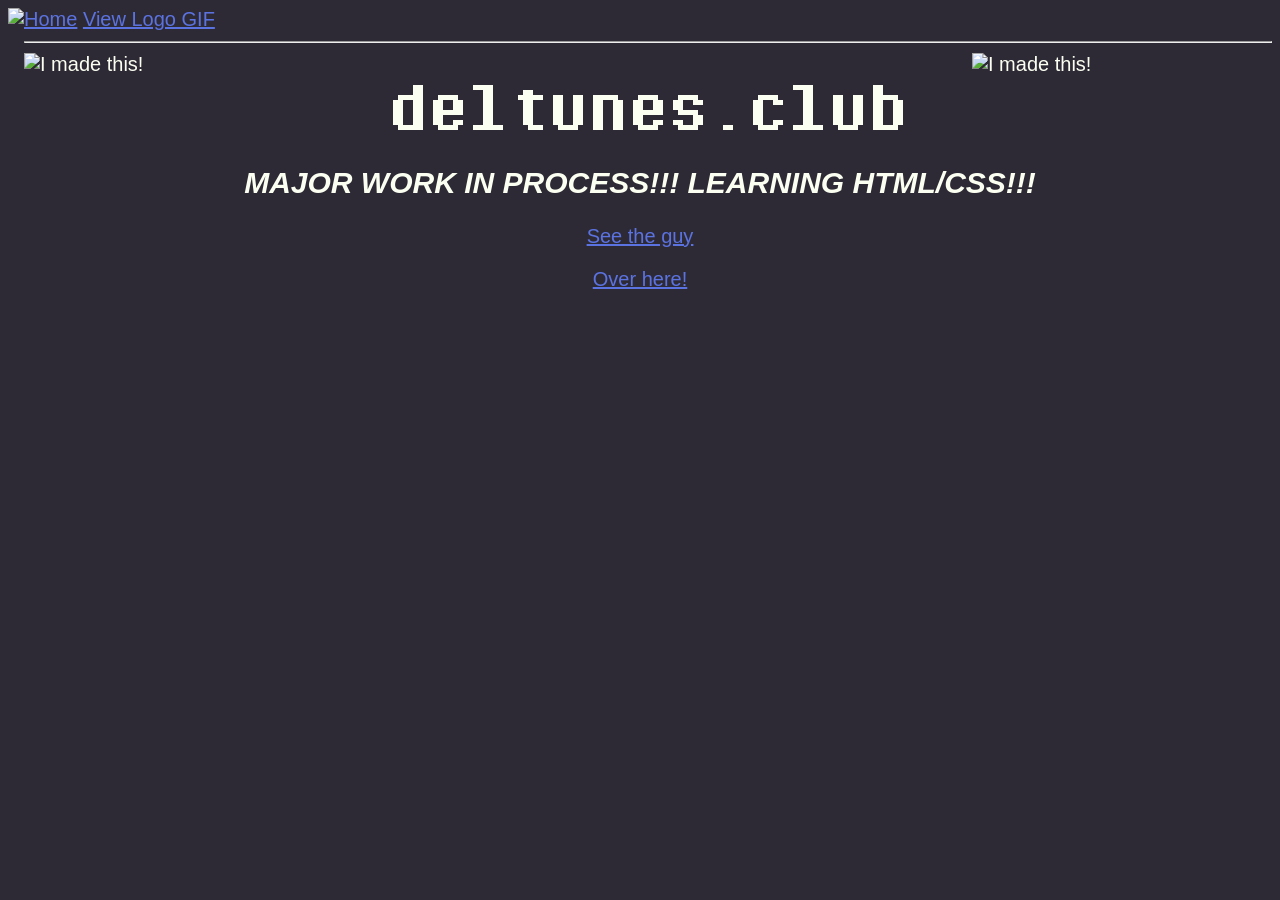
==== index.html @ b6ba74b2 "better hyperlinks" ====
<!DOCTYPE html>
<html>
    <title>deltunes.club</title>
    <head>
        <link rel="stylesheet" href="stylish.css">
        <link rel="icon" type="image/x-icon" href="myfavicon.ico">
    </head>    
    <body>
        <a href="index.html"> <img src="logo3D.gif" style="height: 128px; float: left;"></a>
        <a href="index.html">Home</a>
        <a href="overhere.html">View Logo GIF</a>

        <hr>

        <div>
        <img src="logo3D.gif", width="300", style="float:right", title="I made this!">
        <img src="logo3D.gif", width="300", style="float:left", title="I made this!">
        </div>

        <div style="text-align: center;">
        <h1>deltunes.club</h1>
        <h2><i>MAJOR WORK IN PROCESS!!! LEARNING HTML/CSS!!!</i></h2>
        <p><a href="https://deltarune.com/changingroom/", target="_blank">See the guy<br></a></p>
        <p><a href="overhere.html">Over here!</a></p>
        <p><br></p>
        <video autoplay loop muted width="50%">
            <source src="csmed5.mp4" type="video/mp4">
            Your browser does not support the video tag.
        </video>
        </div>

    </body>
 
</html>
---- stylish.css ----
@font-face {
    font-family: "Pixel Operator";
    src: url(PixelOperator.ttf);
    font-weight: normal;
    font-style: normal;
}
@font-face {
    font-family: "Digi Kyokasho";
    src: url(DigiKyokasho.ttf);
    font-weight: normal;
    font-style: normal;
}
body {
    color:#fbfff1;
    background-color:#2e2a35;
    font-family: "Digi Kyokasho", sans-serif;
    font-size: 20px;
}
h1 {
    font-family: "Pixel Operator", sans-serif;
    font-size: 80px;
    line-height: 20%;
}
a {
    color:#5b73e1;
}
h2 {
    font-size: 30px;
}
hr {
    color:#fbfff1;
}
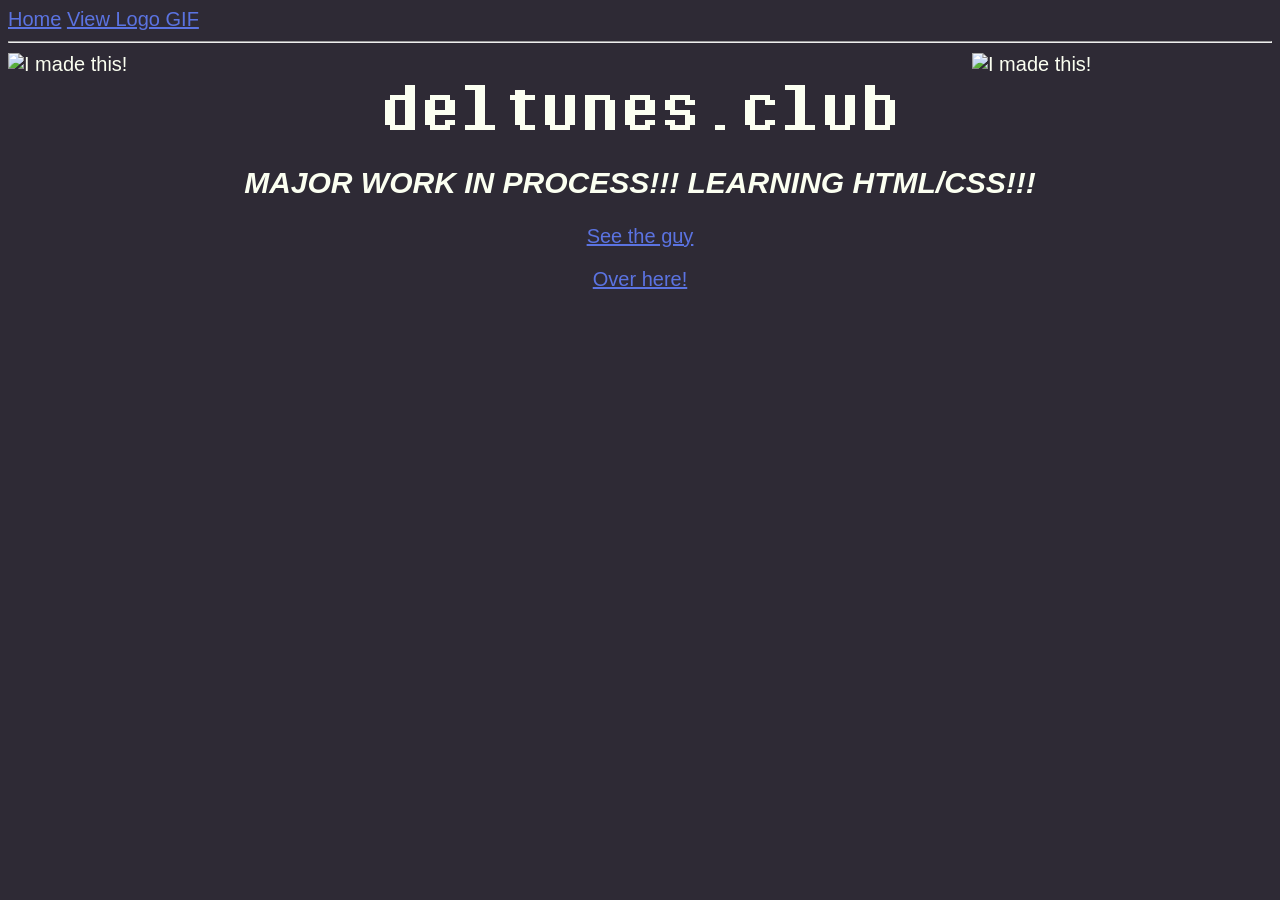
==== commit 65536c9b: "small tweak to hyperlinks" ====
--- a/index.html
+++ b/index.html
@@ -6,7 +6,6 @@
         <link rel="icon" type="image/x-icon" href="myfavicon.ico">
     </head>    
     <body>
-        <a href="index.html"> <img src="logo3D.gif" style="height: 128px; float: left;"></a>
         <a href="index.html">Home</a>
         <a href="overhere.html">View Logo GIF</a>
 
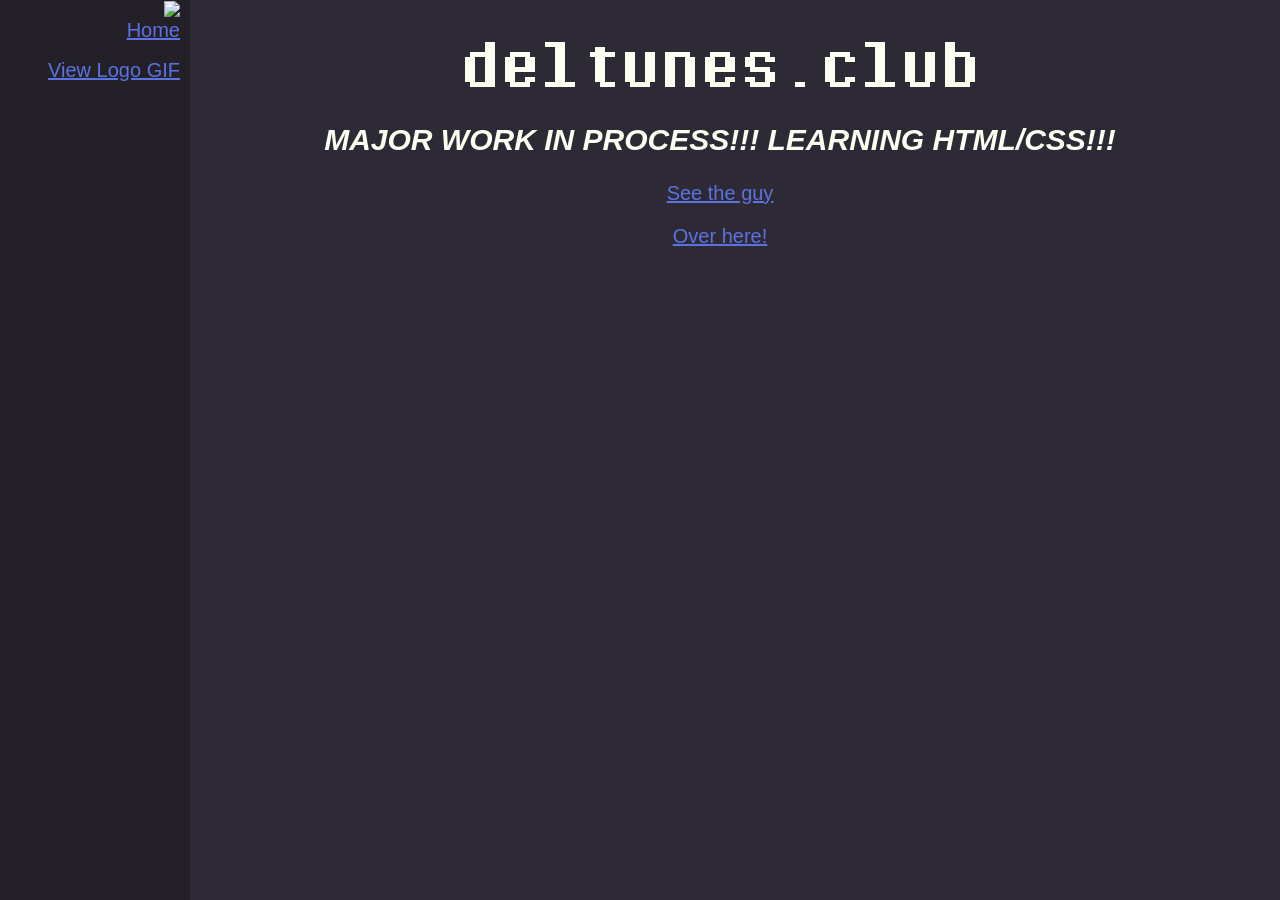
==== commit 1198ca43: "added sidebar" ====
--- a/index.html
+++ b/index.html
@@ -6,17 +6,18 @@
         <link rel="icon" type="image/x-icon" href="myfavicon.ico">
     </head>    
     <body>
-        <a href="index.html">Home</a>
-        <a href="overhere.html">View Logo GIF</a>
+        <div class="sidenav">
+            <a href="index.html"> <img src="logo3D.gif" style="width: 180px"><br></a>
+            <a href="index.html">Home<br><br></a>
+            <a href="overhere.html">View Logo GIF<br><br></a>
+        </div>
 
-        <hr>
-
-        <div>
+        <!--div>
         <img src="logo3D.gif", width="300", style="float:right", title="I made this!">
         <img src="logo3D.gif", width="300", style="float:left", title="I made this!">
-        </div>
+        </div-->
 
-        <div style="text-align: center;">
+        <div style="text-align: center; margin-left: 160px;">
         <h1>deltunes.club</h1>
         <h2><i>MAJOR WORK IN PROCESS!!! LEARNING HTML/CSS!!!</i></h2>
         <p><a href="https://deltarune.com/changingroom/", target="_blank">See the guy<br></a></p>
--- a/stylish.css
+++ b/stylish.css
@@ -11,8 +11,8 @@
     font-style: normal;
 }
 body {
+    background-color:#2e2a35;
     color:#fbfff1;
-    background-color:#2e2a35;
     font-family: "Digi Kyokasho", sans-serif;
     font-size: 20px;
 }
@@ -29,4 +29,23 @@
 }
 hr {
     color:#fbfff1;
+}
+div {
+    background-color:#2e2a35;
+}
+.sidenav {
+    height: 100%;
+    width: 180px;
+    position: fixed;
+    z-index: 1;
+    top: 0;
+    left: 0;
+    background-color: #232028;
+    overflow-x: hidden;
+    padding-right: 10px;
+    line-height: 20px;
+    text-align: right;
+}
+.main {
+    margin-left: 160px; /* Same as the width of the sidenav */
 }
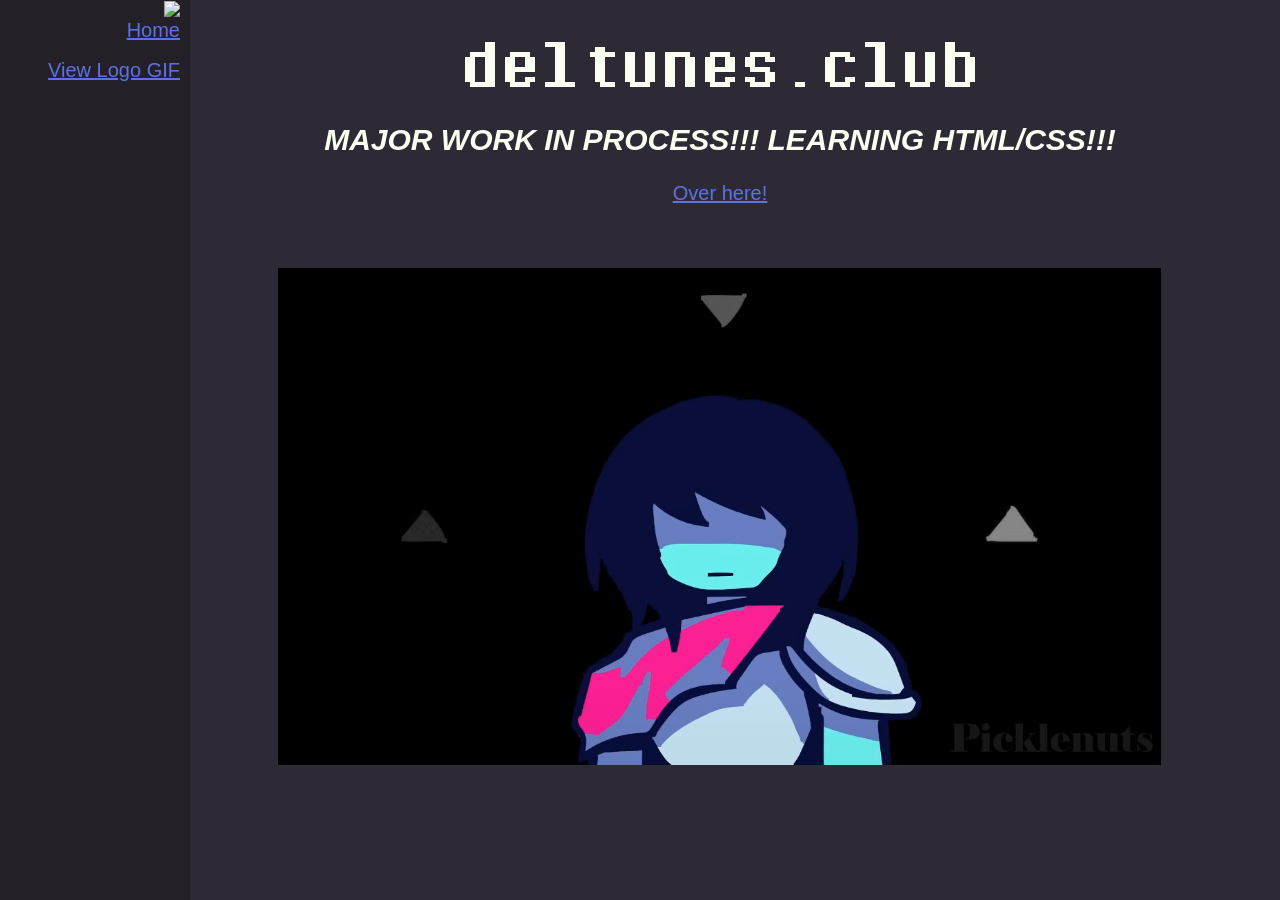
==== commit 26bf78c5: "changed animation" ====
--- a/index.html
+++ b/index.html
@@ -20,11 +20,12 @@
         <div style="text-align: center; margin-left: 160px;">
         <h1>deltunes.club</h1>
         <h2><i>MAJOR WORK IN PROCESS!!! LEARNING HTML/CSS!!!</i></h2>
-        <p><a href="https://deltarune.com/changingroom/", target="_blank">See the guy<br></a></p>
+        <!--p><a href="https://deltarune.com/changingroom/", target="_blank">See the guy<br></a></p-->
         <p><a href="overhere.html">Over here!</a></p>
         <p><br></p>
-        <video autoplay loop muted width="50%">
-            <source src="csmed5.mp4" type="video/mp4">
+        <video autoplay loop muted controls width="80%">
+            <!--source src="csmed5.mp4" type="video/mp4"-->
+            <source src="forgottenman.mp4" type="video/mp4">
             Your browser does not support the video tag.
         </video>
         </div>
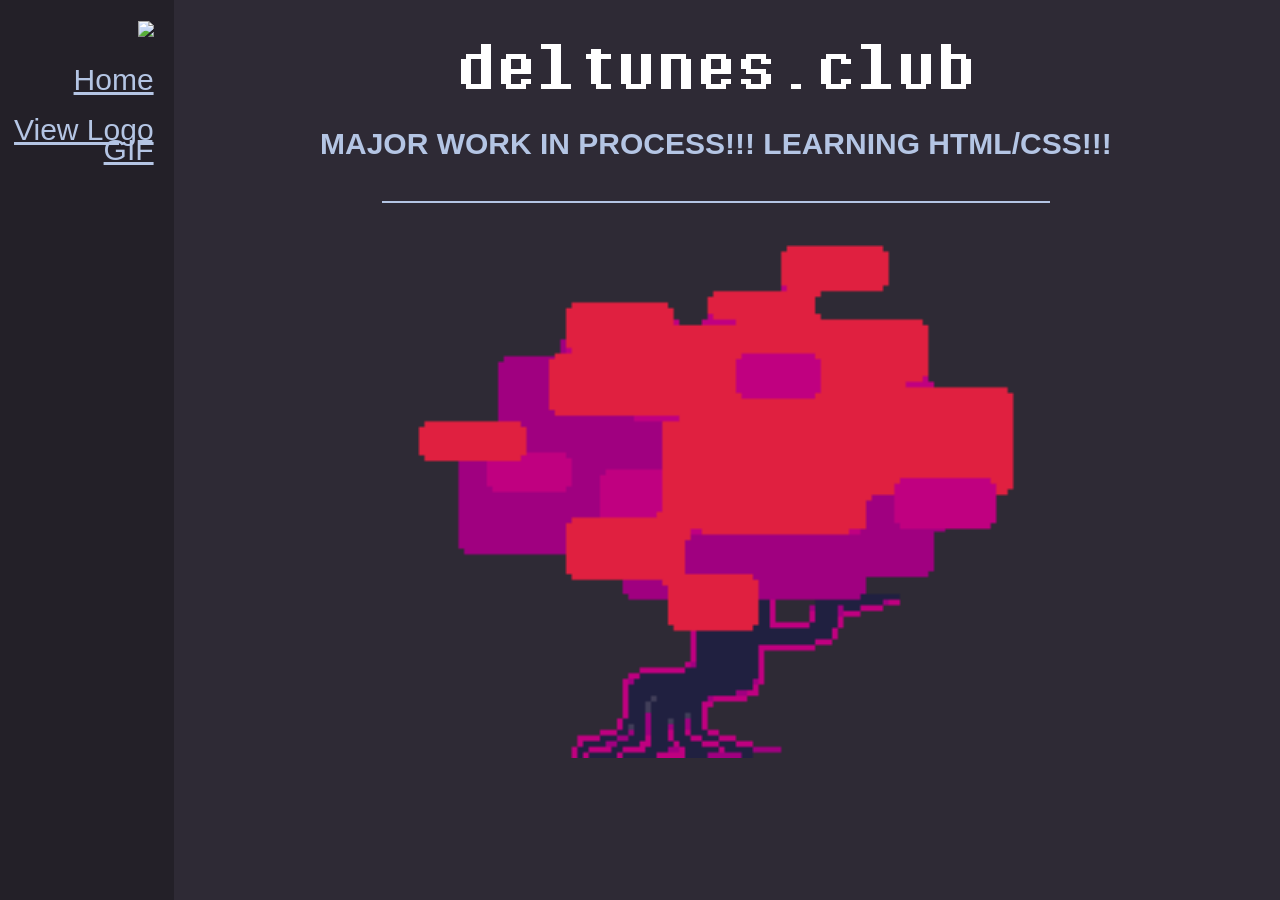
==== commit 4b276b3b: "tweaking sidebar" ====
--- a/index.html
+++ b/index.html
@@ -4,30 +4,28 @@
     <head>
         <link rel="stylesheet" href="stylish.css">
         <link rel="icon" type="image/x-icon" href="myfavicon.ico">
-    </head>    
+    </head>
+
     <body>
         <div class="sidenav">
-            <a href="index.html"> <img src="logo3D.gif" style="width: 180px"><br></a>
-            <a href="index.html">Home<br><br></a>
-            <a href="overhere.html">View Logo GIF<br><br></a>
+            <p><a href="index.html"> <img src="logo3D.gif" style="width: 100%"></a></p>
+            <p style="font-size: 150%;"><a href="index.html">Home</a></p>
+            <p style="font-size: 150%;"><a href="overhere.html">View Logo GIF</a></p>
         </div>
 
-        <!--div>
-        <img src="logo3D.gif", width="300", style="float:right", title="I made this!">
-        <img src="logo3D.gif", width="300", style="float:left", title="I made this!">
-        </div-->
+        <div style="margin-left: 12%;">
+            <div style="text-align: center;">
+                <h1>deltunes.club</h1>
+                <h2>MAJOR WORK IN PROCESS!!! LEARNING HTML/CSS!!!</h2>
+                <hr>
 
-        <div style="text-align: center; margin-left: 160px;">
-        <h1>deltunes.club</h1>
-        <h2><i>MAJOR WORK IN PROCESS!!! LEARNING HTML/CSS!!!</i></h2>
-        <!--p><a href="https://deltarune.com/changingroom/", target="_blank">See the guy<br></a></p-->
-        <p><a href="overhere.html">Over here!</a></p>
-        <p><br></p>
-        <video autoplay loop muted controls width="80%">
-            <!--source src="csmed5.mp4" type="video/mp4"-->
-            <source src="forgottenman.mp4" type="video/mp4">
-            Your browser does not support the video tag.
-        </video>
+                <p><img src="mantree.gif" alt="forgotten man tree" style="width: 600px;"></p>
+
+                <!--video autoplay loop muted controls width="80%">
+                    <source src="forgottenman.mp4" type="video/mp4">
+                    Your browser does not support the video tag.
+                </video-->
+            </div>
         </div>
 
     </body>
--- a/stylish.css
+++ b/stylish.css
@@ -12,40 +12,39 @@
 }
 body {
     background-color:#2e2a35;
-    color:#fbfff1;
+    color:#b4c5e4;
     font-family: "Digi Kyokasho", sans-serif;
     font-size: 20px;
 }
 h1 {
+    color: white;
     font-family: "Pixel Operator", sans-serif;
     font-size: 80px;
-    line-height: 20%;
-}
-a {
-    color:#5b73e1;
+    line-height: 20px;
 }
 h2 {
     font-size: 30px;
 }
+a {
+    color:#b4c5e4;
+}
 hr {
-    color:#fbfff1;
-}
-div {
-    background-color:#2e2a35;
+    margin-top: 40px;
+    margin-bottom: 40px;
+    width: 60%;
+    border: none;
+    border-top: 2px solid #b4c5e4;
 }
 .sidenav {
     height: 100%;
-    width: 180px;
+    width: 12%;
     position: fixed;
     z-index: 1;
     top: 0;
     left: 0;
     background-color: #232028;
-    overflow-x: hidden;
-    padding-right: 10px;
+    overflow-x: scroll;
+    padding-right: 20px;
     line-height: 20px;
     text-align: right;
-}
-.main {
-    margin-left: 160px; /* Same as the width of the sidenav */
 }
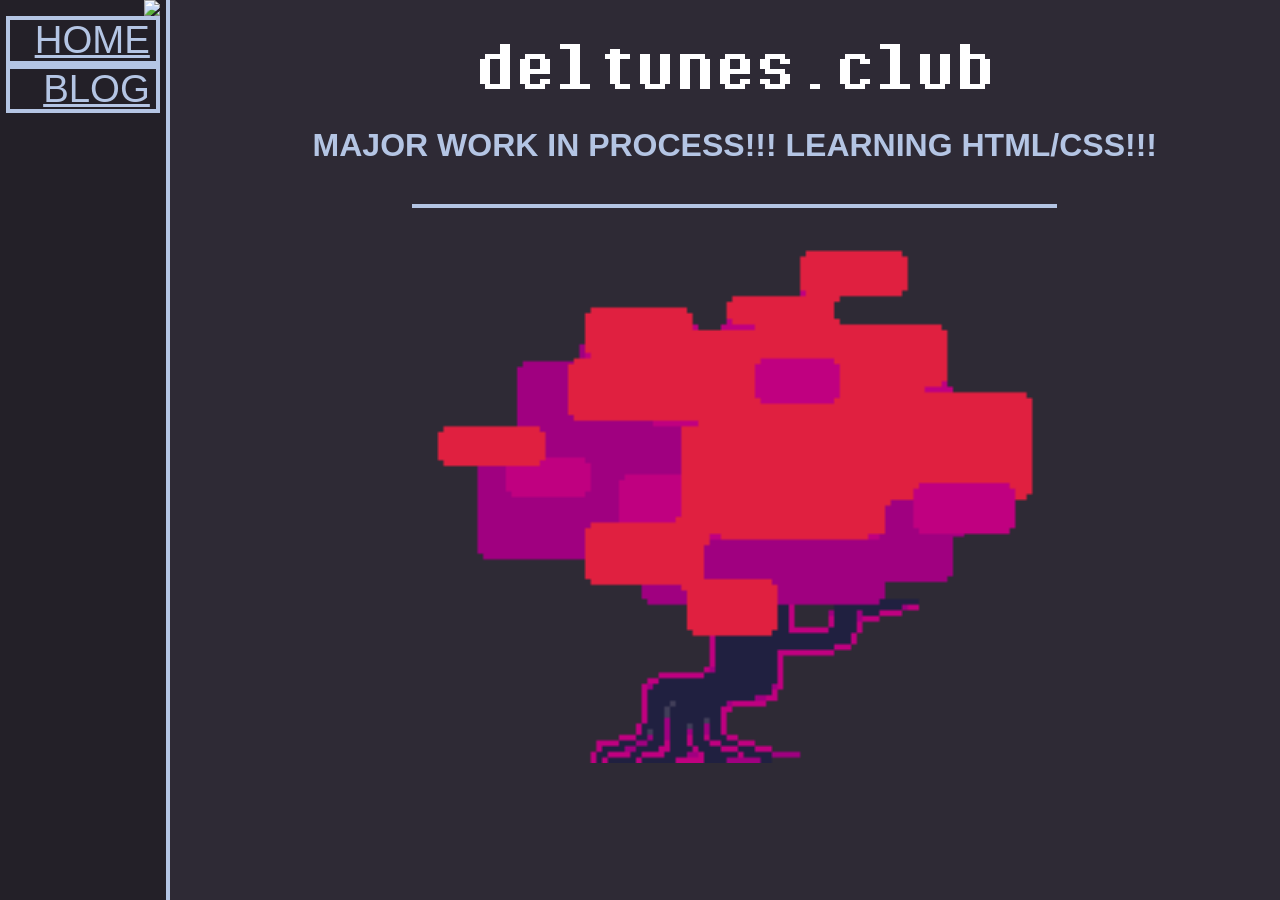
==== commit 9b7ed715: "first blogpost! no one's reading that shit" ====
--- a/index.html
+++ b/index.html
@@ -8,18 +8,18 @@
 
     <body>
         <div class="sidenav">
-            <p><a href="index.html"> <img src="logo3D.gif" style="width: 100%"></a></p>
-            <p style="font-size: 150%;"><a href="index.html">Home</a></p>
-            <p style="font-size: 150%;"><a href="overhere.html">View Logo GIF</a></p>
+            <div><a href="index.html"> <img src="gif/logo3D.gif" style="width: 100%"></a></div>
+            <div class="sidenav_item"><a href="index.html">HOME</a></div>
+            <div class="sidenav_item"><a href="blog/home.html">BLOG</a></div>
         </div>
 
-        <div style="margin-left: 12%;">
+        <div style="margin-left: 15%;">
             <div style="text-align: center;">
                 <h1>deltunes.club</h1>
                 <h2>MAJOR WORK IN PROCESS!!! LEARNING HTML/CSS!!!</h2>
                 <hr>
 
-                <p><img src="mantree.gif" alt="forgotten man tree" style="width: 600px;"></p>
+                <p><img src="gif/mantree.gif" alt="forgotten man tree" style="width: 600px;"></p>
 
                 <!--video autoplay loop muted controls width="80%">
                     <source src="forgottenman.mp4" type="video/mp4">
--- a/stylish.css
+++ b/stylish.css
@@ -1,12 +1,12 @@
 @font-face {
     font-family: "Pixel Operator";
-    src: url(PixelOperator.ttf);
+    src: url(fonts/PixelOperator.ttf);
     font-weight: normal;
     font-style: normal;
 }
 @font-face {
     font-family: "Digi Kyokasho";
-    src: url(DigiKyokasho.ttf);
+    src: url(fonts/DigiKyokasho.ttf);
     font-weight: normal;
     font-style: normal;
 }
@@ -14,16 +14,20 @@
     background-color:#2e2a35;
     color:#b4c5e4;
     font-family: "Digi Kyokasho", sans-serif;
-    font-size: 20px;
+    font-size: 32px;
+}
+p {
+    line-height: 160%;
 }
 h1 {
     color: white;
     font-family: "Pixel Operator", sans-serif;
-    font-size: 80px;
+    font-size: 250%;
     line-height: 20px;
 }
-h2 {
-    font-size: 30px;
+h2
+{
+    font-size: 100%;
 }
 a {
     color:#b4c5e4;
@@ -33,7 +37,10 @@
     margin-bottom: 40px;
     width: 60%;
     border: none;
-    border-top: 2px solid #b4c5e4;
+    border-top: 4px solid #b4c5e4;
+}
+video {
+    border: 4px solid #b4c5e4;
 }
 .sidenav {
     height: 100%;
@@ -43,8 +50,18 @@
     top: 0;
     left: 0;
     background-color: #232028;
-    overflow-x: scroll;
-    padding-right: 20px;
-    line-height: 20px;
+    overflow-x: visible;
+    padding-right: 0.5%;
+    padding-left: 0.5%;
+    line-height: 10px;
     text-align: right;
+    border: none;
+    border-right: 4px solid #b4c5e4;
+}
+.sidenav_item {
+    border: 4px solid #b4c5e4;
+    font-size: 120%;
+    padding-top: 10%;
+    padding-bottom: 10%;
+    padding-right: 4%;
 }
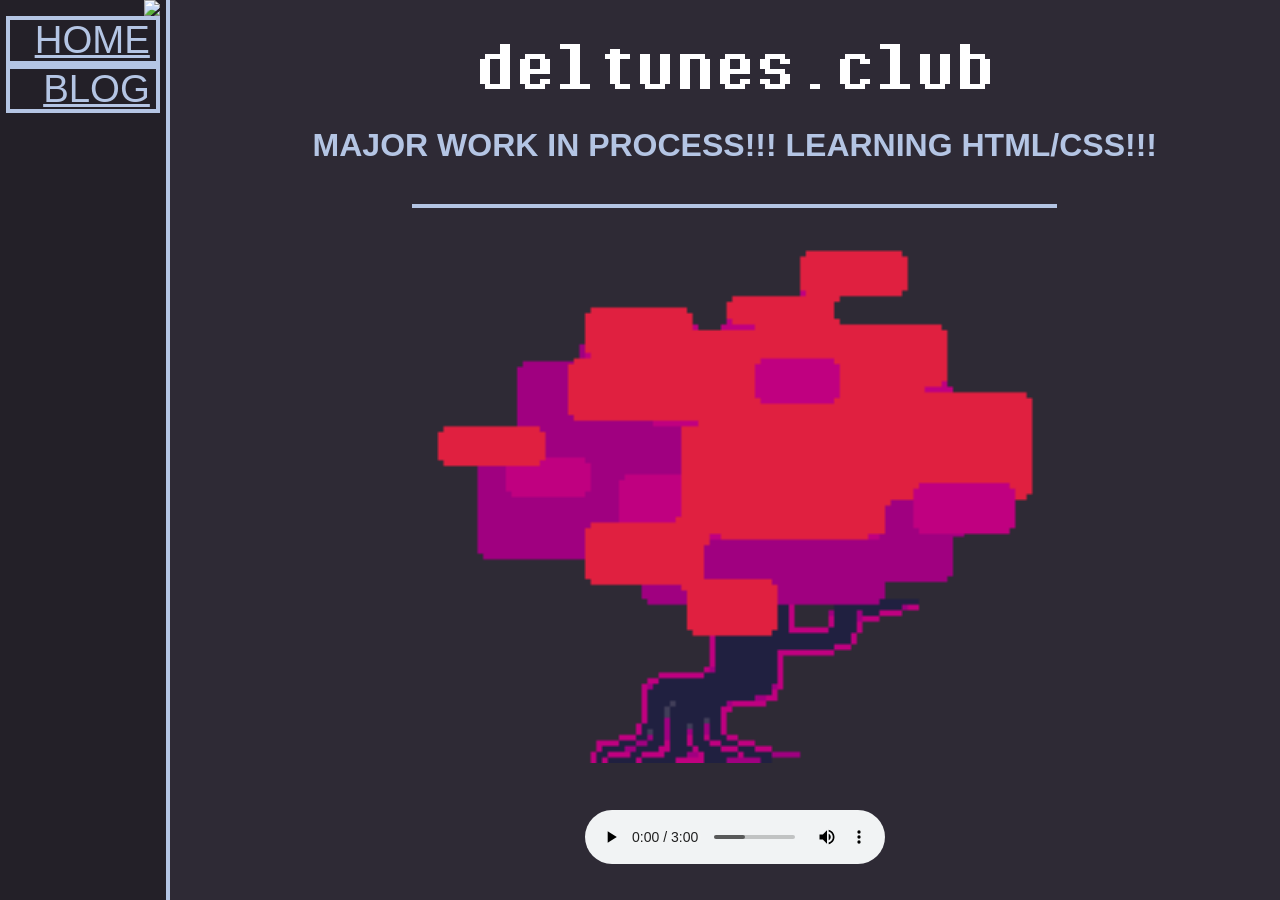
==== commit 4a9dd364: "various stuff :)" ====
--- a/index.html
+++ b/index.html
@@ -21,10 +21,9 @@
 
                 <p><img src="gif/mantree.gif" alt="forgotten man tree" style="width: 600px;"></p>
 
-                <!--video autoplay loop muted controls width="80%">
-                    <source src="forgottenman.mp4" type="video/mp4">
-                    Your browser does not support the video tag.
-                </video-->
+                <audio controls>
+                    <source src="mp3/castlefunk.mp3" type="audio/mp3" style="float: left;">
+                </audio>
             </div>
         </div>
 
--- a/stylish.css
+++ b/stylish.css
@@ -9,6 +9,9 @@
     src: url(fonts/DigiKyokasho.ttf);
     font-weight: normal;
     font-style: normal;
+}
+html {
+    overflow-y: scroll;
 }
 body {
     background-color:#2e2a35;
